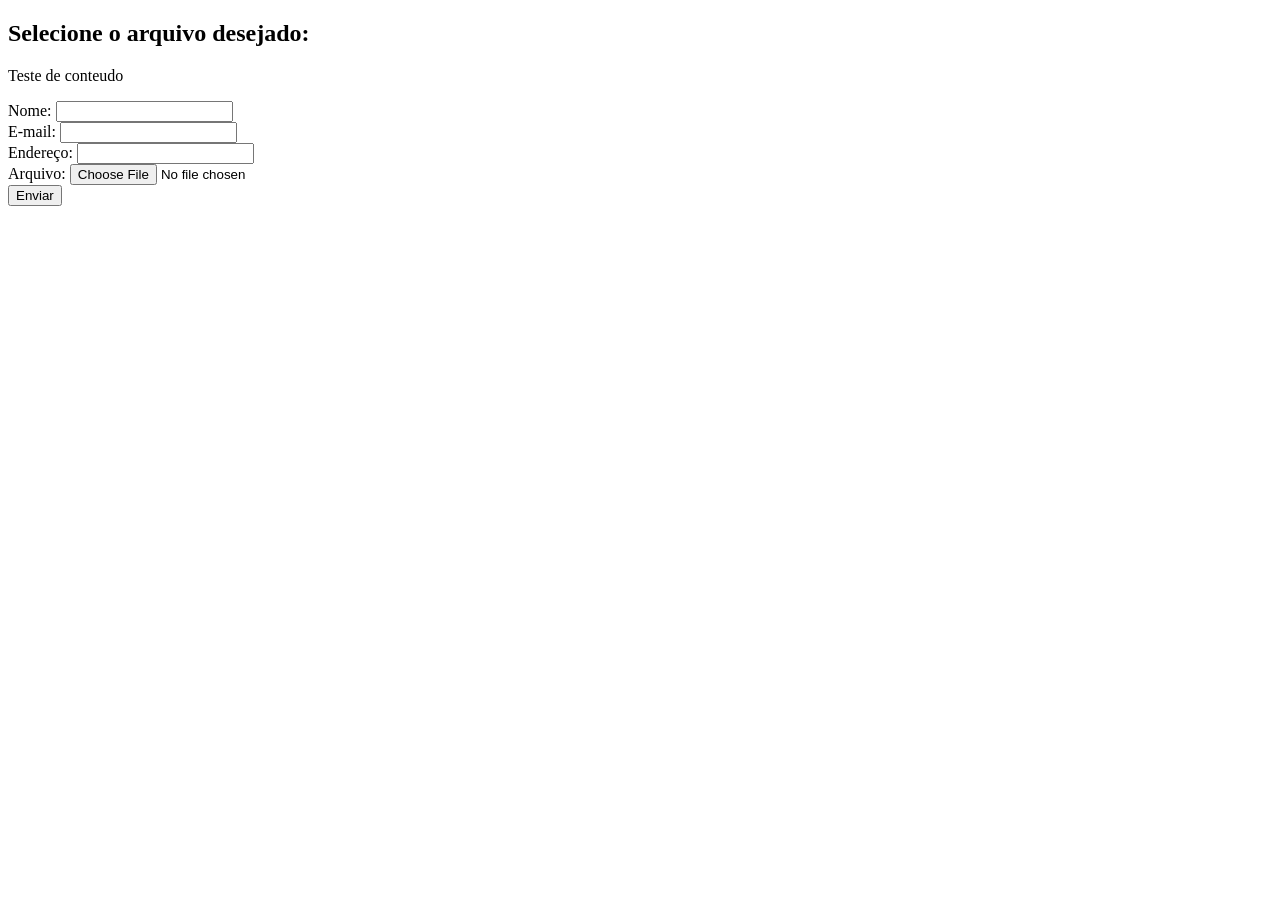
==== src/main/webapp/index.html @ 0616c087 "first commit" ====
<!DOCTYPE html>
<html lang="en" dir="ltr">
  <head>
    <meta charset="utf-8">
    <title>Home</title>
  </head>
  <body>
    <h2>Selecione o arquivo desejado:</h2>
    <p>Teste de conteudo</p>
    <form action="s3" method="post" enctype="multipart/form-data">
        Nome: <input type="text" name="nome" /><br />
        E-mail: <input type="text" name="email" /><br />
        Endereço: <input type="text" name="endereco" /><br />
        Arquivo: <input type="file" name="file" /><br />
        <input type="submit" value="Enviar" />
    </form>
  </body>
</html>
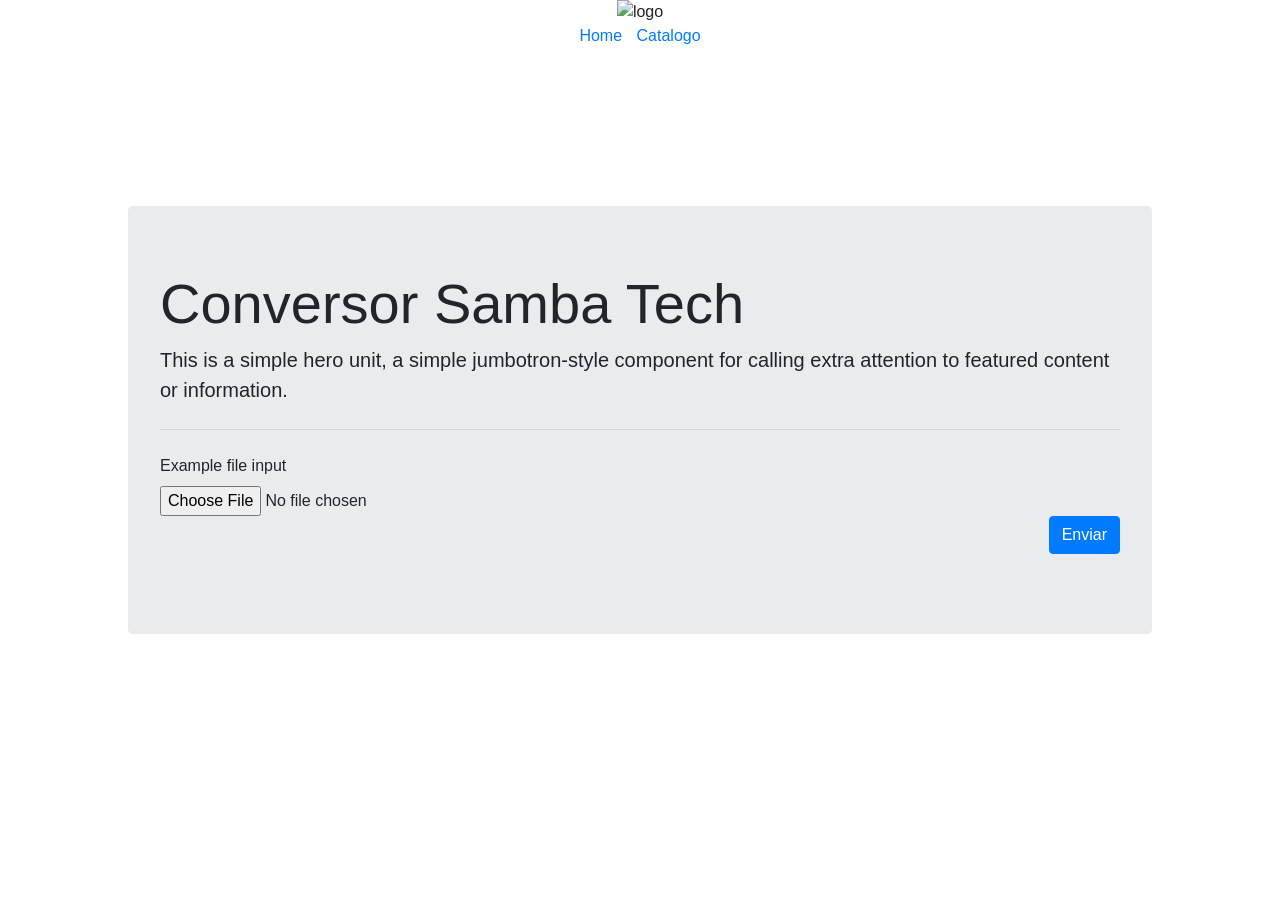
==== commit 3e0a2e77: "formulário e telas" ====
--- a/src/main/webapp/index.html
+++ b/src/main/webapp/index.html
@@ -1,18 +1,68 @@
 <!DOCTYPE html>
-<html lang="en" dir="ltr">
-  <head>
-    <meta charset="utf-8">
-    <title>Home</title>
-  </head>
-  <body>
-    <h2>Selecione o arquivo desejado:</h2>
-    <p>Teste de conteudo</p>
-    <form action="s3" method="post" enctype="multipart/form-data">
-        Nome: <input type="text" name="nome" /><br />
-        E-mail: <input type="text" name="email" /><br />
-        Endereço: <input type="text" name="endereco" /><br />
-        Arquivo: <input type="file" name="file" /><br />
-        <input type="submit" value="Enviar" />
-    </form>
+<html>
+<head>
+  <meta charset="utf-8">
+  <link rel="stylesheet" href="https://maxcdn.bootstrapcdn.com/bootstrap/4.0.0/css/bootstrap.min.css" integrity="sha384-Gn5384xqQ1aoWXA+058RXPxPg6fy4IWvTNh0E263XmFcJlSAwiGgFAW/dAiS6JXm" crossorigin="anonymous">
+  <link rel="stylesheet" href="https://cdnjs.cloudflare.com/ajax/libs/font-awesome/4.7.0/css/font-awesome.min.css">
+  <style>
+  	.centeredColumn {
+	  display: flex;
+	  flex-direction: column;
+	  align-items: center;
+	  justify-content: center;
+	}
+	
+	a {
+	  padding: 0px 5px;
+	  text-decoration: none;
+	}
+	
+	.content {
+	  width: 80vw;
+	  margin-left: 10vw;
+	  min-height: calc(100vh - 124px);
+	}
+	.submitButton {
+		display: flex;
+		align-items: center;
+		justify-content: flex-end;
+	}
+  </style>
+  <script>
+  	function loading() {
+  		document.getElementById("loading").style.display = "show";
+  	}
+  </script>
+  <title>HOME</title>
+</head>
+
+<body>
+
+  <div class="centeredColumn">
+    <img src="https://sambatech.com/wp-content/themes/tema-sambatech/home-samba-play-2017/img/logo-sambatech-rodape.png" alt="logo">
+    <div class="">
+      <a href="/">Home</a>
+      <a href="/result">Catalogo</a>
+    </div>
+  </div>
+  <div class="content centeredColumn">
+    <div class="jumbotron">
+      <h1 id="title" class="display-4">Conversor Samba Tech</h1>
+      <p class="lead">This is a simple hero unit, a simple jumbotron-style component for calling extra attention to featured content or information.</p>
+      <hr class="my-4">
+      <div>
+        <form action="s3" method="post" enctype="multipart/form-data">
+          <div class="form-group">
+            <label for="fileField">Example file input</label>
+            <input type="file" name="file"class="form-control-file" id="fileField">
+            <div class="submitButton">
+            	<button type="submit" onClick="loading();" class="btn btn-primary">Enviar</button>
+            	<i id="loading" class="fa fa-circle-o-notch fa-spin" style="font-size:24px; display: none;"></i>
+           	</div>
+          </div>
+        </form>
+      </div>
+    </div>
+  </div>
   </body>
-</html>
+ </html>
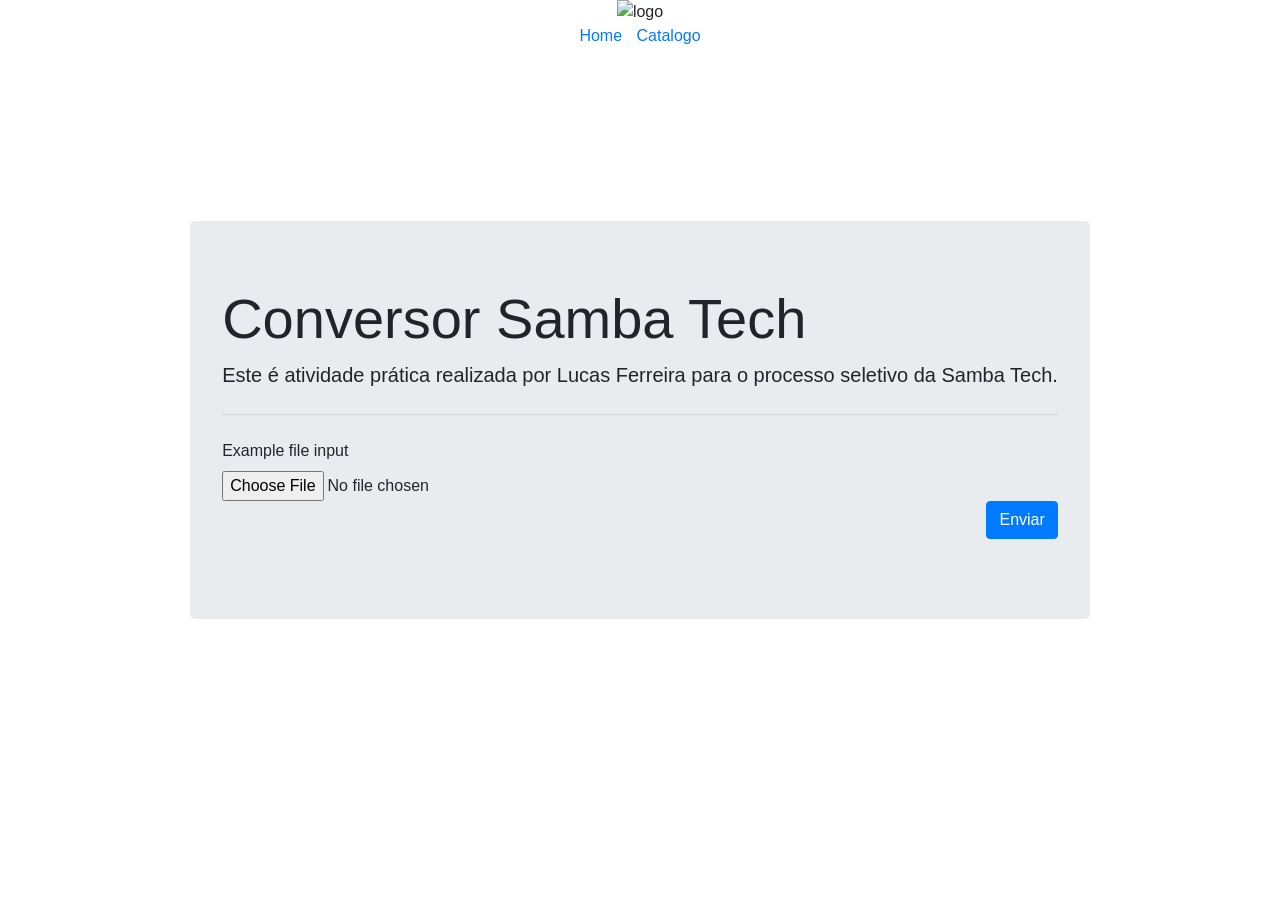
==== commit d4087e23: "heroku fix3" ====
--- a/src/main/webapp/index.html
+++ b/src/main/webapp/index.html
@@ -27,10 +27,16 @@
 		align-items: center;
 		justify-content: flex-end;
 	}
+	.loadingSpinner {
+		color: #ababab;
+		display: flex;
+		align-items: center;
+		justify-content: center;
+	}
   </style>
   <script>
   	function loading() {
-  		document.getElementById("loading").style.display = "show";
+  		document.getElementById("loading").style.display = "";
   	}
   </script>
   <title>HOME</title>
@@ -48,7 +54,7 @@
   <div class="content centeredColumn">
     <div class="jumbotron">
       <h1 id="title" class="display-4">Conversor Samba Tech</h1>
-      <p class="lead">This is a simple hero unit, a simple jumbotron-style component for calling extra attention to featured content or information.</p>
+      <p class="lead">Este é atividade prática realizada por Lucas Ferreira para o processo seletivo da Samba Tech.</p>
       <hr class="my-4">
       <div>
         <form action="s3" method="post" enctype="multipart/form-data">
@@ -56,8 +62,10 @@
             <label for="fileField">Example file input</label>
             <input type="file" name="file"class="form-control-file" id="fileField">
             <div class="submitButton">
-            	<button type="submit" onClick="loading();" class="btn btn-primary">Enviar</button>
-            	<i id="loading" class="fa fa-circle-o-notch fa-spin" style="font-size:24px; display: none;"></i>
+            	<button type="submit" onClick="loading();" class="btn btn-primary">Enviar</button>            	
+           	</div>
+           	<div class="loadingSpinner">
+           		<i id="loading" class="fa fa-circle-o-notch fa-spin" style="font-size:24px; display: none;"></i>
            	</div>
           </div>
         </form>
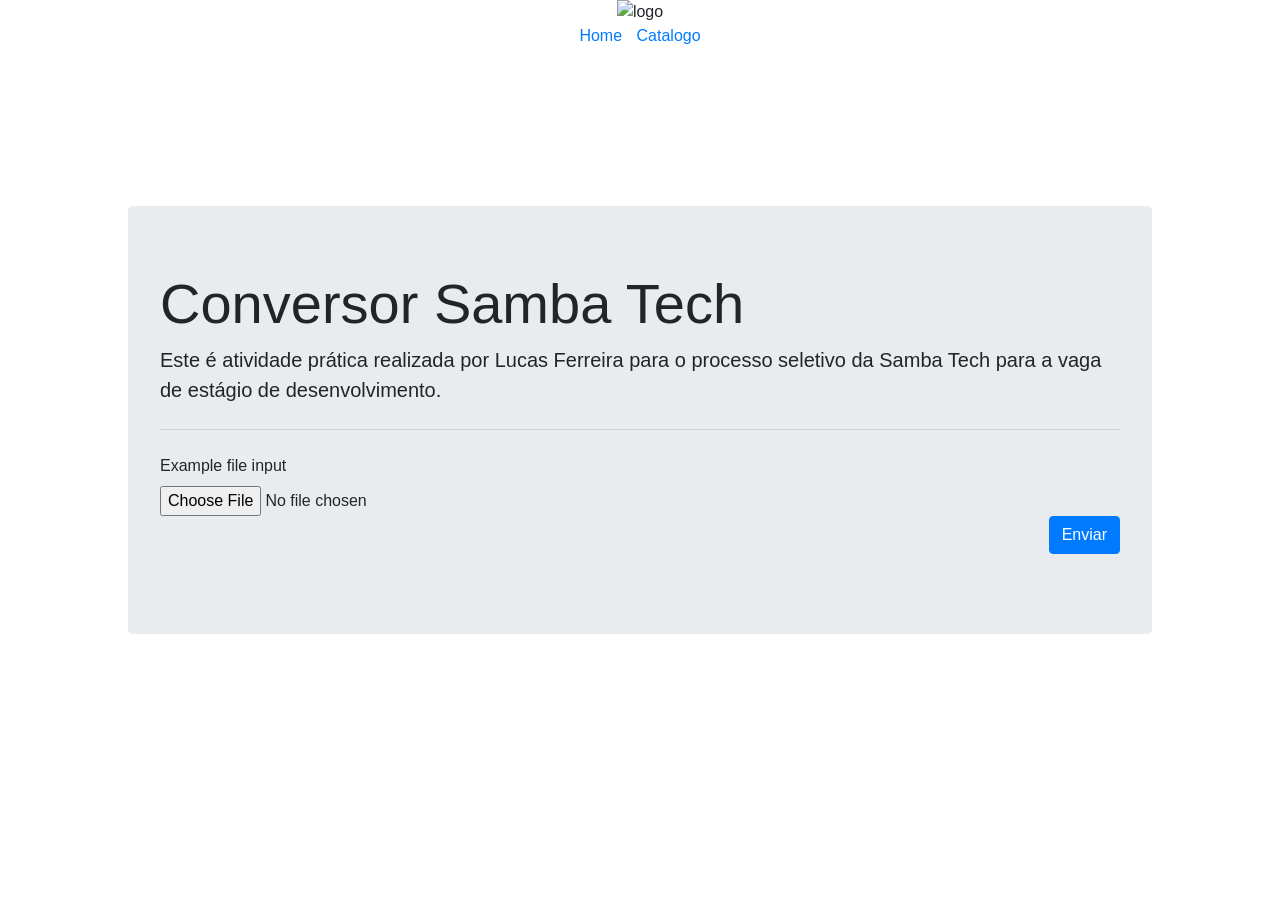
==== commit 1d6edf36: "limpeza e comentarios" ====
--- a/src/main/webapp/index.html
+++ b/src/main/webapp/index.html
@@ -54,7 +54,7 @@
   <div class="content centeredColumn">
     <div class="jumbotron">
       <h1 id="title" class="display-4">Conversor Samba Tech</h1>
-      <p class="lead">Este é atividade prática realizada por Lucas Ferreira para o processo seletivo da Samba Tech.</p>
+      <p class="lead">Este é atividade prática realizada por Lucas Ferreira para o processo seletivo da Samba Tech para a vaga de estágio de desenvolvimento.</p>
       <hr class="my-4">
       <div>
         <form action="s3" method="post" enctype="multipart/form-data">
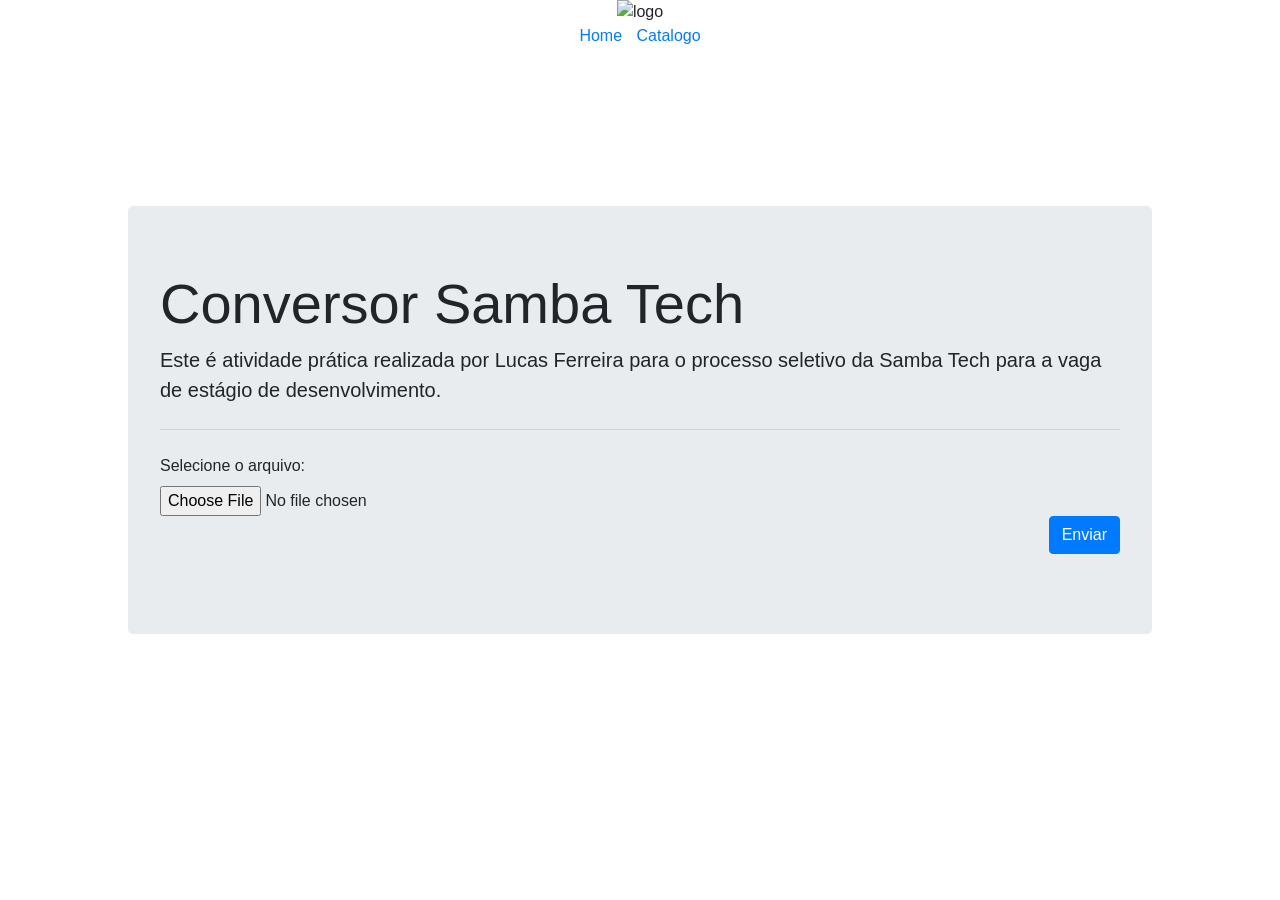
==== commit ca026d5e: "alteraçã no texto" ====
--- a/src/main/webapp/index.html
+++ b/src/main/webapp/index.html
@@ -39,7 +39,7 @@
   		document.getElementById("loading").style.display = "";
   	}
   </script>
-  <title>HOME</title>
+  <title>Home</title>
 </head>
 
 <body>
@@ -59,7 +59,7 @@
       <div>
         <form action="s3" method="post" enctype="multipart/form-data">
           <div class="form-group">
-            <label for="fileField">Example file input</label>
+            <label for="fileField">Selecione o arquivo:</label>
             <input type="file" name="file"class="form-control-file" id="fileField">
             <div class="submitButton">
             	<button type="submit" onClick="loading();" class="btn btn-primary">Enviar</button>            	
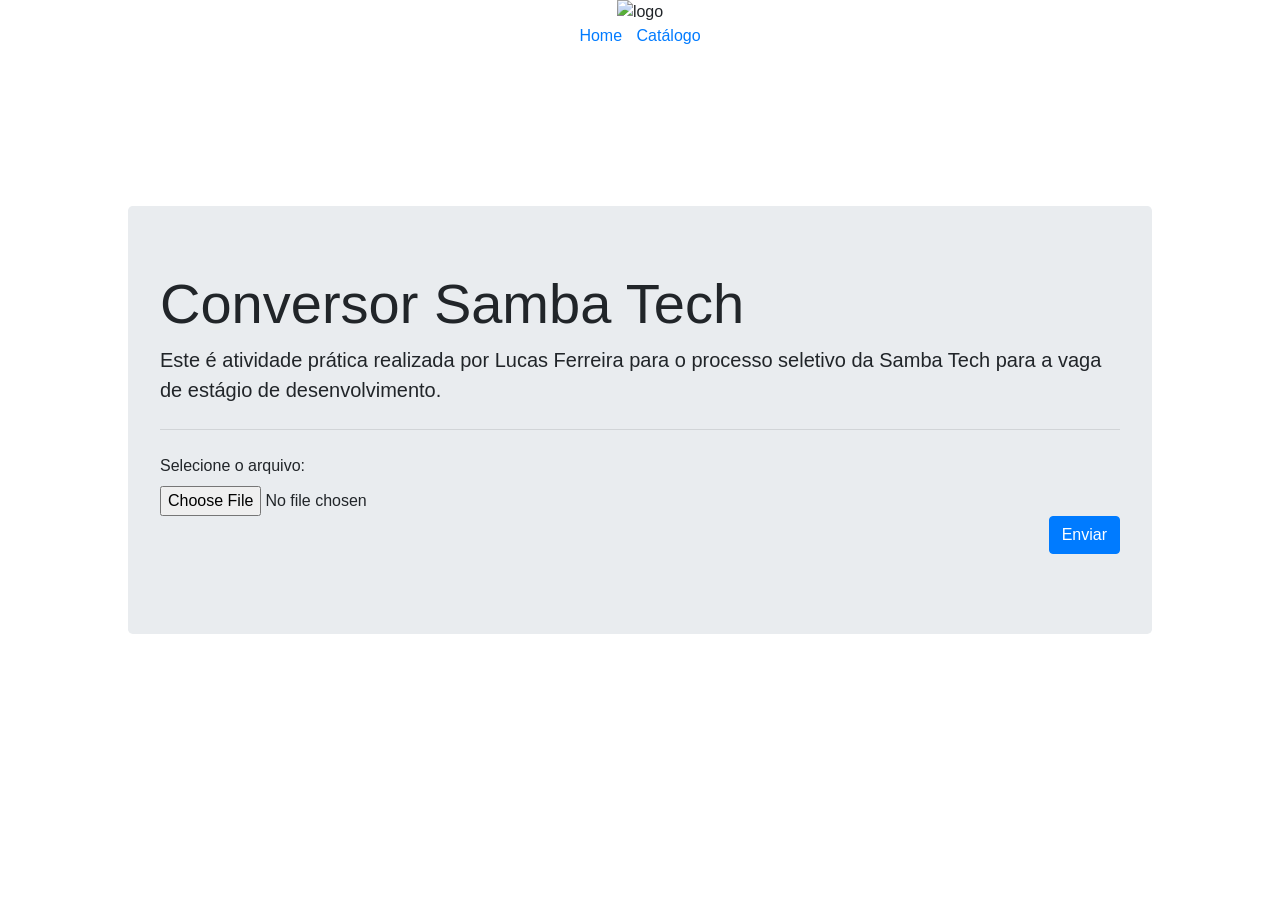
==== commit 90792d2e: "fix credentials" ====
--- a/src/main/webapp/index.html
+++ b/src/main/webapp/index.html
@@ -48,7 +48,7 @@
     <img src="https://sambatech.com/wp-content/themes/tema-sambatech/home-samba-play-2017/img/logo-sambatech-rodape.png" alt="logo">
     <div class="">
       <a href="/">Home</a>
-      <a href="/result">Catalogo</a>
+      <a href="/result">Catálogo</a>
     </div>
   </div>
   <div class="content centeredColumn">
